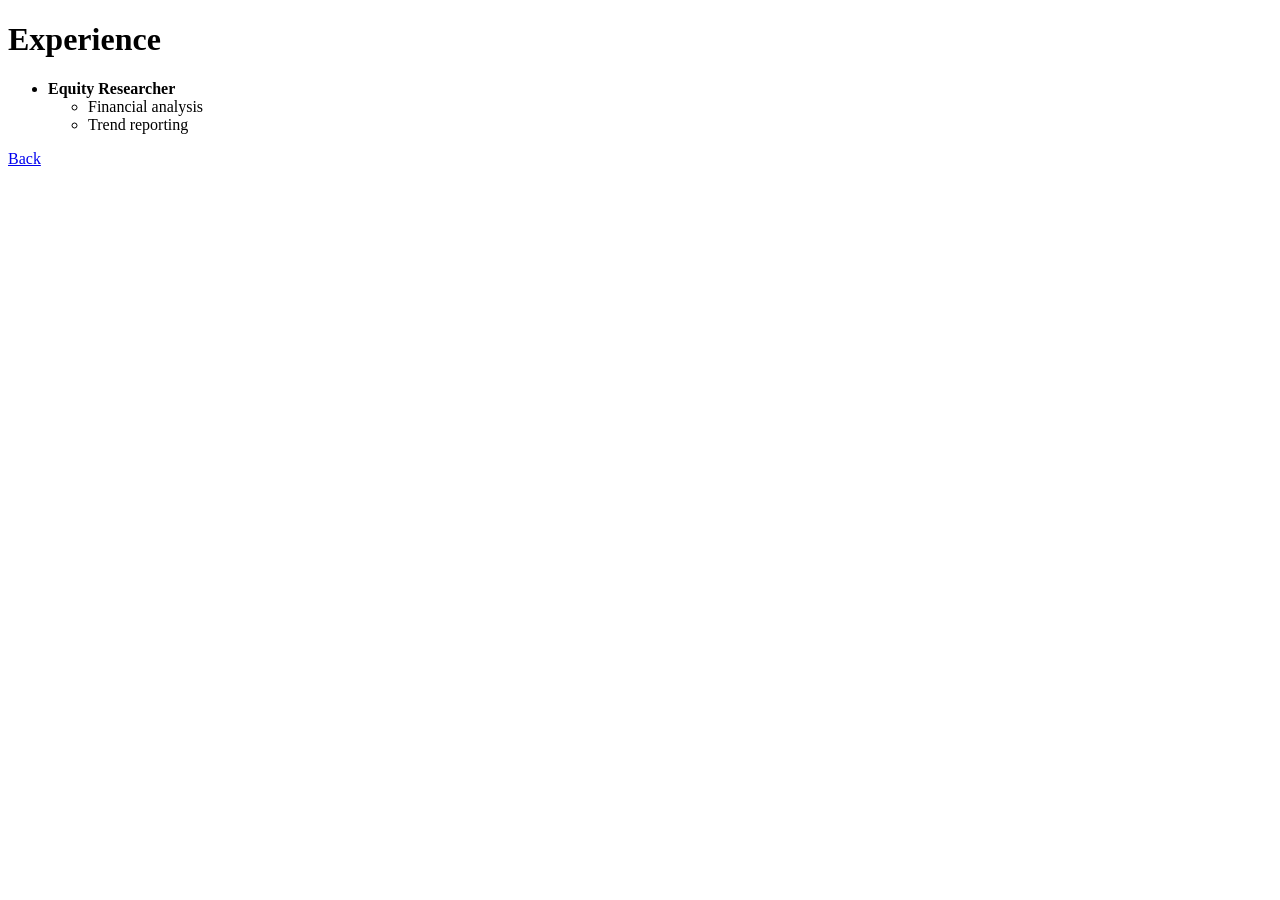
==== experience.html @ 44211fa4 "Create experience.html" ====
<!DOCTYPE html>
<html>
<head>
    <title>Experience</title>
    <link rel="stylesheet" href="style.css">
</head>

<body>

<h1>Experience</h1>

<ul>
    <li>
        <strong>Equity Researcher</strong>
        <ul>
            <li>Financial analysis</li>
            <li>Trend reporting</li>
        </ul>
    </li>
</ul>

<a href="index.html">Back</a>

</body>
</html>
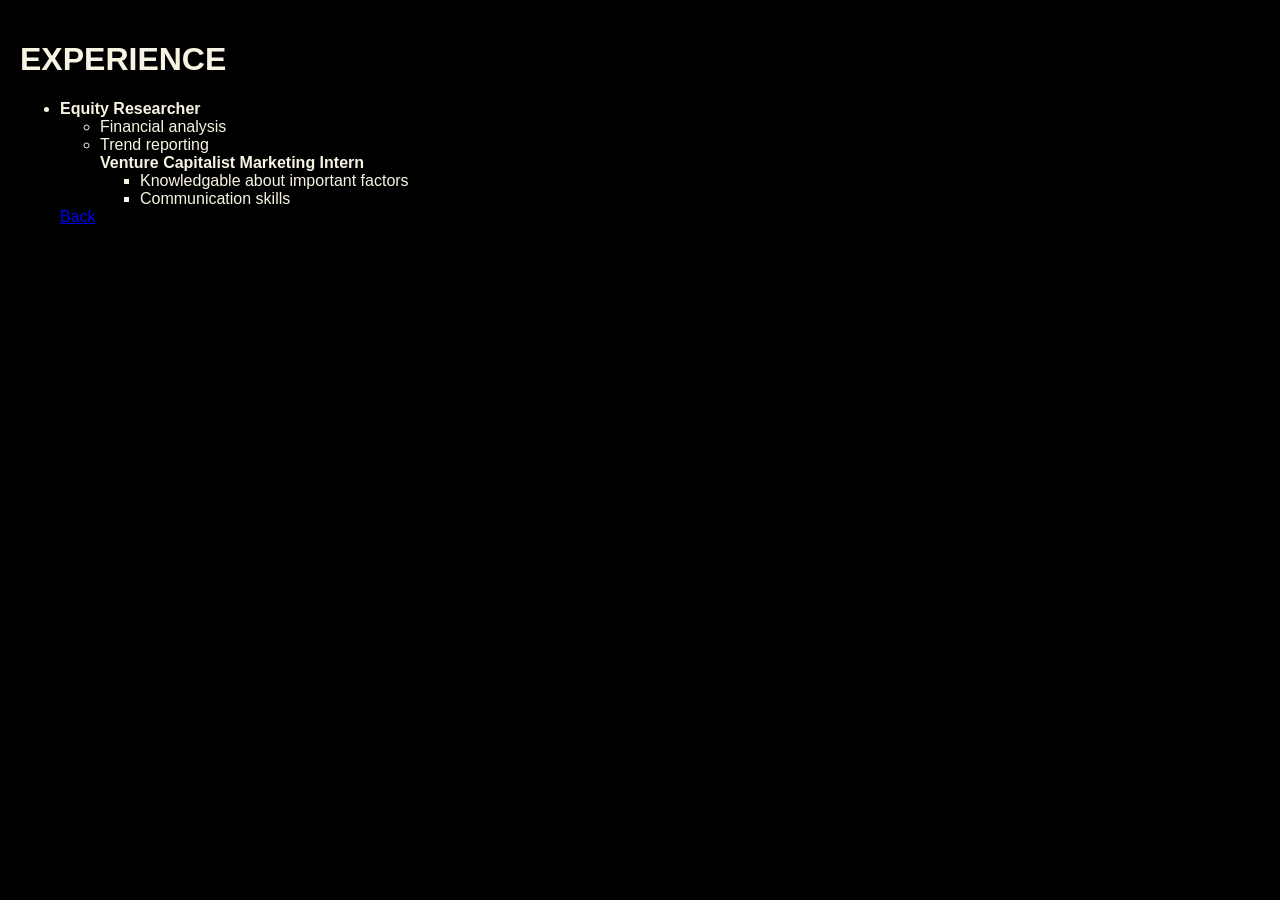
==== commit c67dbaf5: "Update experience.html" ====
--- a/experience.html
+++ b/experience.html
@@ -15,6 +15,10 @@
         <ul>
             <li>Financial analysis</li>
             <li>Trend reporting</li>
+        <strong> Venture Capitalist Marketing Intern </strong>
+        <ul>
+            <li> Knowledgable about important factors</li>
+            <li>Communication skills</li>
         </ul>
     </li>
 </ul>
--- a/style.css
+++ b/style.css
@@ -0,0 +1,40 @@
+body {
+    background-color: #000;
+    color: #f8f4e3;
+    font-family: Arial, sans-serif;
+    margin: 0;
+    padding: 20px;
+}
+
+header {
+    text-align: center;
+    border-bottom: 2px solid #f8f4e3;
+    margin-bottom: 20px;
+}
+
+nav {
+    text-align: center;
+    margin-bottom: 30px;
+}
+
+nav a {
+    color: #f8f4e3;
+    margin: 0 15px;
+    text-decoration: none;
+}
+
+nav a:hover {
+    text-decoration: underline;
+}
+
+section {
+    background-color: #111;
+    padding: 20px;
+    margin: 20px auto;
+    max-width: 800px;
+    border-radius: 8px;
+}
+
+h1, h2 {
+    text-transform: uppercase;
+}
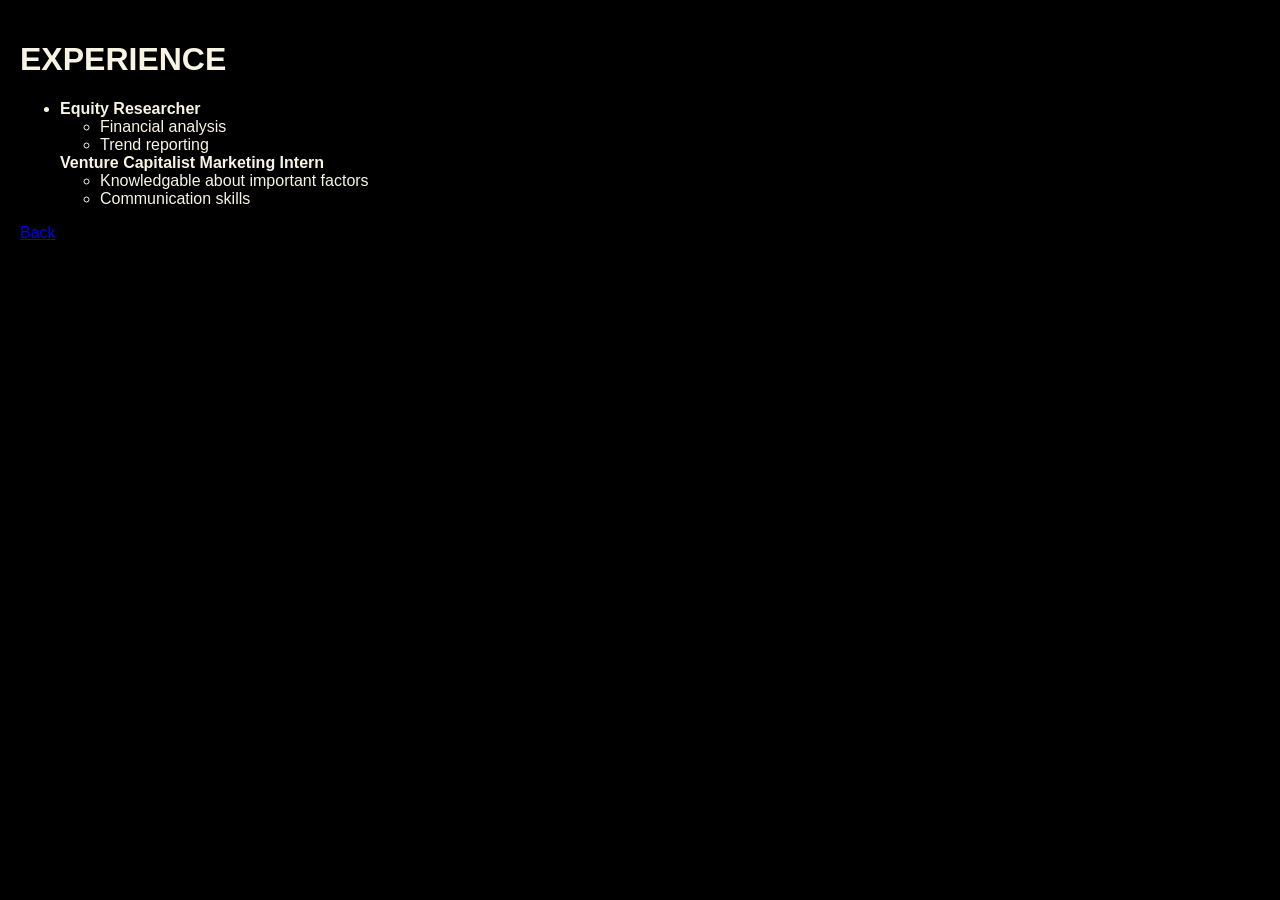
==== commit 624c2a3c: "Update experience.html" ====
--- a/experience.html
+++ b/experience.html
@@ -15,6 +15,7 @@
         <ul>
             <li>Financial analysis</li>
             <li>Trend reporting</li>
+        </ul>
         <strong> Venture Capitalist Marketing Intern </strong>
         <ul>
             <li> Knowledgable about important factors</li>
